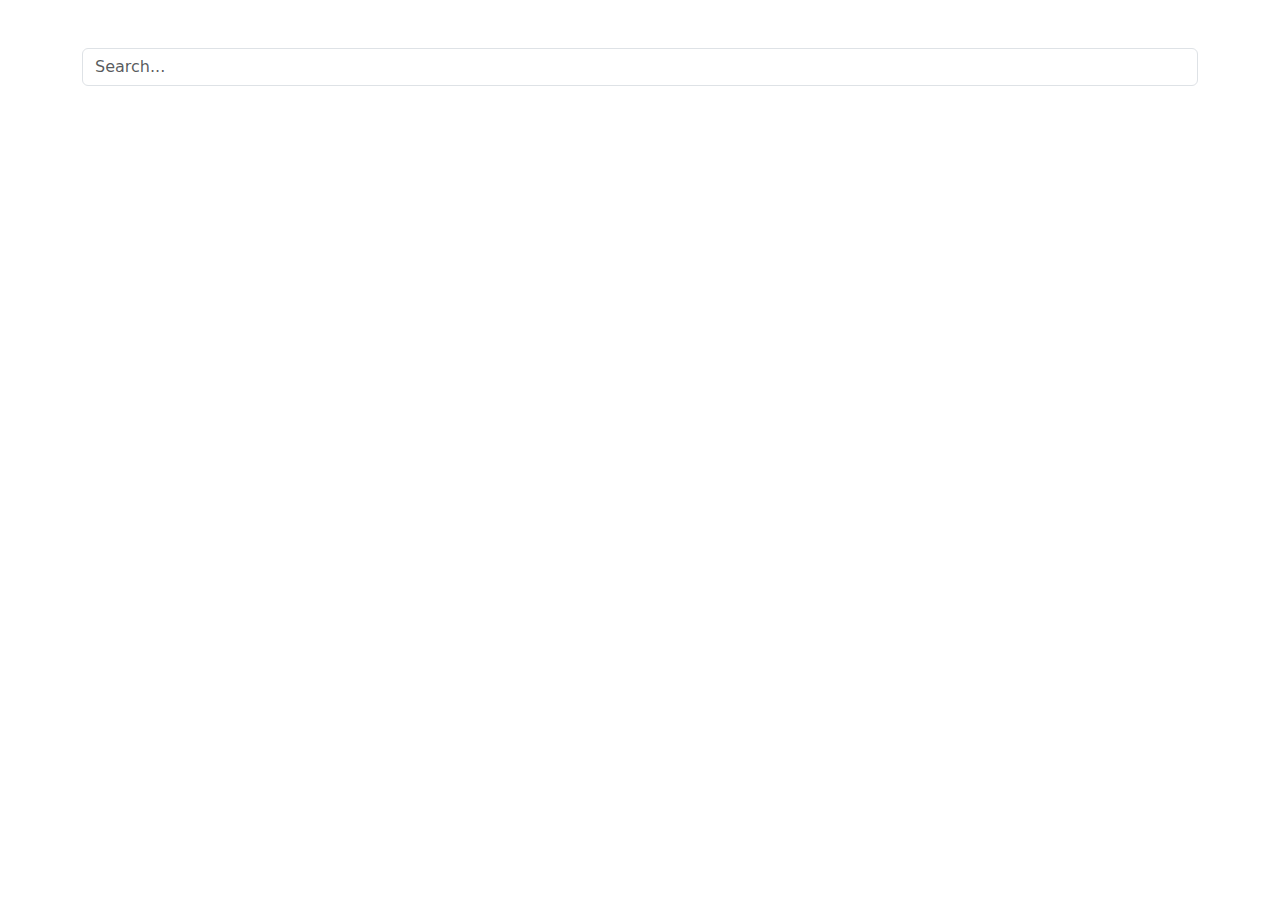
==== fetch/especies.html @ eeb95510 "prueba tecnica" ====
<!DOCTYPE html>
<html lang="en">
<head>
    <meta charset="UTF-8">
    <meta name="viewport" content="width=device-width, initial-scale=1.0">
    <title>Dynamic Table</title>
    <link href="https://stackpath.bootstrapcdn.com/bootstrap/5.3.0/css/bootstrap.min.css" rel="stylesheet">
</head>
<body>

<div class="container mt-5">
    <input type="text" id="search" class="form-control mb-3" placeholder="Search...">
    <div id="table-container" class="table-responsive"></div>
</div>

<script src="invasoras.js"></script>
</body>
</html>
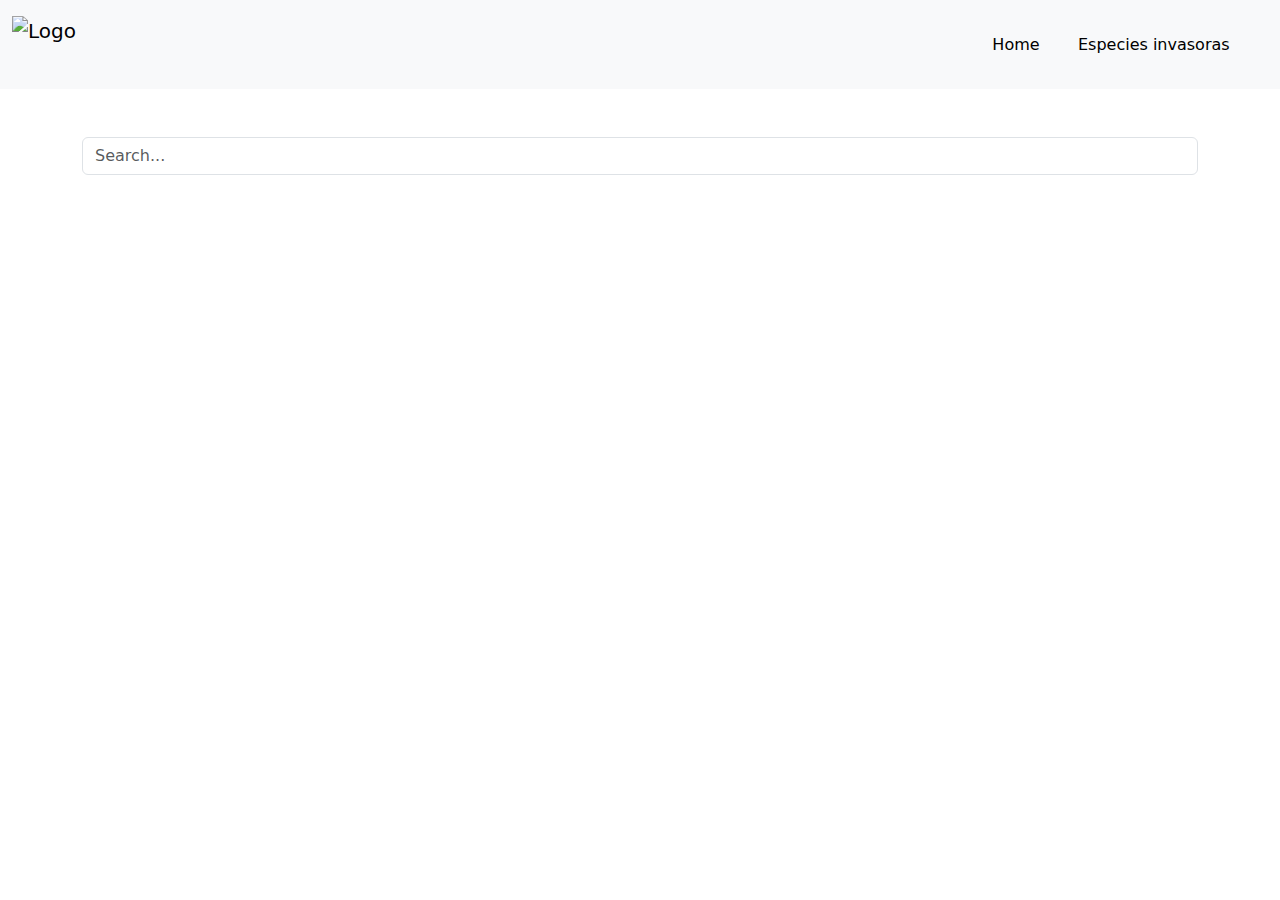
==== commit 25254238: "prueba tencica2" ====
--- a/fetch/especies.html
+++ b/fetch/especies.html
@@ -4,14 +4,28 @@
     <meta charset="UTF-8">
     <meta name="viewport" content="width=device-width, initial-scale=1.0">
     <title>Dynamic Table</title>
+    <link href="https://cdn.jsdelivr.net/npm/bootstrap@5.3.3/dist/css/bootstrap.min.css" rel="stylesheet" integrity="sha384-QWTKZyjpPEjISv5WaRU9OFeRpok6YctnYmDr5pNlyT2bRjXh0JMhjY6hW+ALEwIH" crossorigin="anonymous">
     <link href="https://stackpath.bootstrapcdn.com/bootstrap/5.3.0/css/bootstrap.min.css" rel="stylesheet">
 </head>
 <body>
+    <nav class="navbar bg-body-tertiary">
+        <div class="container-fluid">
+          <a class="navbar-brand" href="#">
+            <img src="https://cdn-icons-png.flaticon.com/512/330/330508.png" alt="Logo" width="80" height="60" class="d-inline-block align-text-top">
+          </a>
+          <div class="w-25 d-flex justify-content-evenly">
+            <a href="./index.html" class="text-decoration-none text-black links">Home</a>
+            <a href="especies.html" class="text-decoration-none text-black links">Especies invasoras</a>
+          </div>
+        </div>
+    </nav> 
+
 
 <div class="container mt-5">
     <input type="text" id="search" class="form-control mb-3" placeholder="Search...">
     <div id="table-container" class="table-responsive"></div>
 </div>
+<script src="https://cdn.jsdelivr.net/npm/bootstrap@5.3.3/dist/js/bootstrap.bundle.min.js" integrity="sha384-YvpcrYf0tY3lHB60NNkmXc5s9fDVZLESaAA55NDzOxhy9GkcIdslK1eN7N6jIeHz" crossorigin="anonymous"></script> 
 
 <script src="invasoras.js"></script>
 </body>
